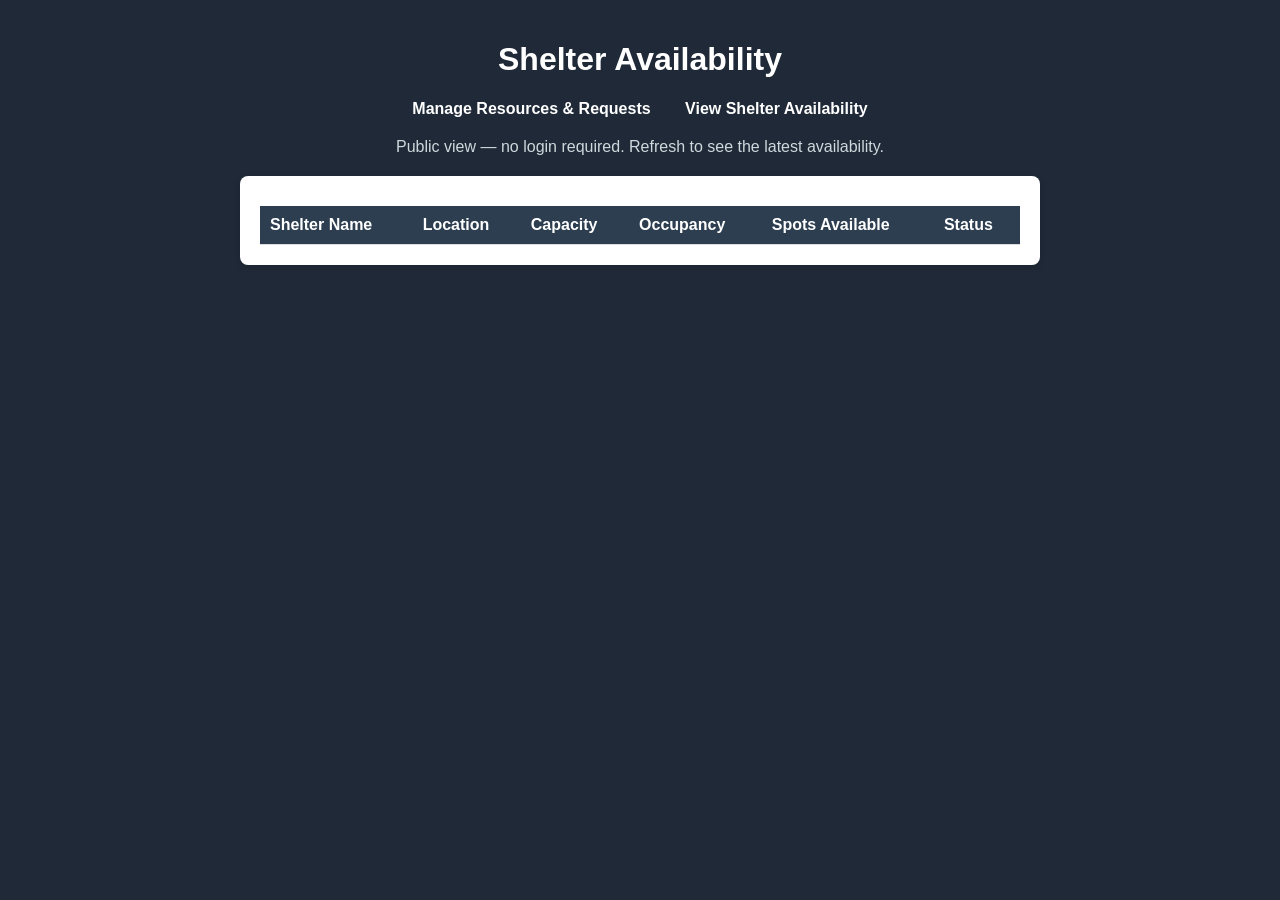
==== frontend/availability.html @ 76e97bfb "Initial commit" ====
<!DOCTYPE html>
<html lang="en">
<head>
    <meta charset="UTF-8">
    <title>Shelter Availability</title>
    <link rel="stylesheet" href="style.css">
</head>
<body>

    <h1>Shelter Availability</h1>
    <nav style="text-align:center; margin-bottom:20px;">
        <a href="index.html" style="color:#fff; margin:0 15px; text-decoration:none; font-weight:bold;">Manage Resources & Requests</a>
        <a href="availability.html" style="color:#fff; margin:0 15px; text-decoration:none; font-weight:bold;">View Shelter Availability</a>
    </nav>
    <p style="text-align:center; color:#cfd8dc;">Public view — no login required. Refresh to see the latest availability.</p>

    <div class="table-container">
        <table id="shelterTable">
            <thead>
                <tr>
                    <th>Shelter Name</th>
                    <th>Location</th>
                    <th>Capacity</th>
                    <th>Occupancy</th>
                    <th>Spots Available</th>
                    <th>Status</th>
                </tr>
            </thead>
            <tbody id="shelterTableBody">
            </tbody>
        </table>
    </div>

    <script src="availability.js"></script>
</body>
</html>
---- frontend/style.css ----
* {
    box-sizing: border-box;
    font-family: Arial, sans-serif;
}

body {
    background-color: #1f2937;
    margin: 0;
    padding: 20px;
    min-height: 100vh;
}

h1 {
    text-align: center;
    color: #ffffff;
}
h2 {
    color: #34495e;
}

.form-container, .table-container {
    background: #ffffff;
    padding: 20px;
    margin: 20px auto;
    max-width: 800px;
    border-radius: 8px;
    box-shadow: 0 2px 6px rgba(0,0,0,0.1);
}

#resourceForm label {
    display: block;
    margin-top: 10px;
    font-weight: bold;
}

#resourceForm input,
#resourceForm select {
    width: 100%;
    padding: 8px;
    margin-top: 5px;
    border: 1px solid #ccc;
    border-radius: 4px;
}

#resourceForm button {
    margin-top: 15px;
    margin-right: 10px;
    padding: 10px 20px;
    border: none;
    border-radius: 4px;
    cursor: pointer;
    font-weight: bold;
}

#submitBtn {
    background-color: #27ae60;
    color: white;
}

#cancelBtn {
    background-color: #95a5a6;
    color: white;
}

table {
    width: 100%;
    border-collapse: collapse;
    margin-top: 10px;
}

th, td {
    padding: 10px;
    text-align: left;
    border-bottom: 1px solid #ddd;
}

th {
    background-color: #2c3e50;
    color: white;
}

.status-AVAILABLE {
    color: #27ae60;
    font-weight: bold;
}

.status-LOW {
    color: #f39c12;
    font-weight: bold;
}

.status-DEPLETED {
    color: #e74c3c;
    font-weight: bold;
}

.action-btn {
    padding: 5px 10px;
    margin-right: 5px;
    border: none;
    border-radius: 4px;
    cursor: pointer;
    color: white;
}

.edit-btn {
    background-color: #2980b9;
}

.delete-btn {
    background-color: #c0392b;
}


.status-PENDING {
    color: #f39c12;
    font-weight: bold;
}

.status-FULFILLED {
    color: #27ae60;
    font-weight: bold;
}

.status-REJECTED {
    color: #e74c3c;
    font-weight: bold;
}

.status-OPEN {
    color: #27ae60;
    font-weight: bold;
}

.status-FULL {
    color: #e74c3c;
    font-weight: bold;
}

.status-CLOSED {
    color: #7f8c8d;
    font-weight: bold;
}
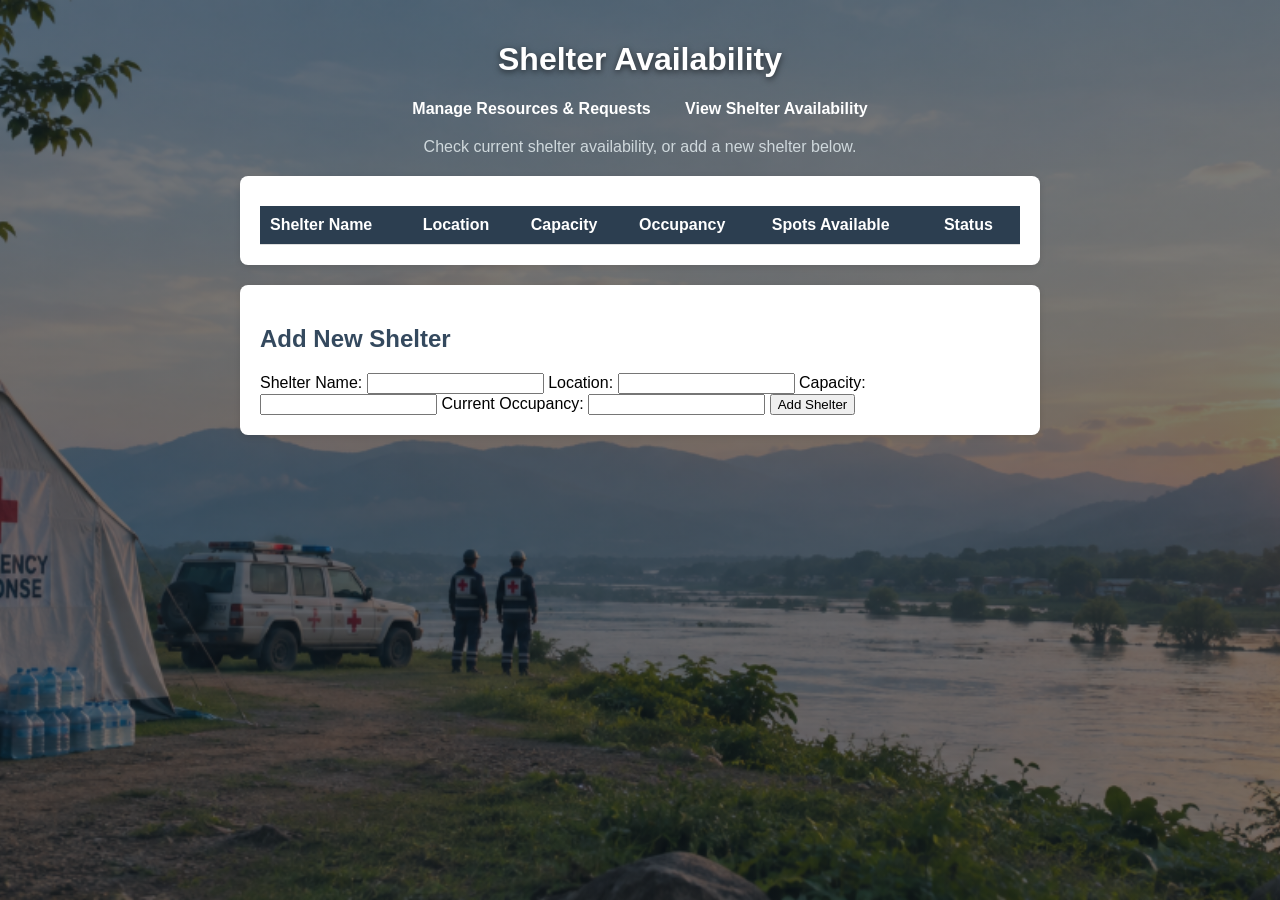
==== commit 187b5b45: "Add shelter management on availability page, background image, and layout fixes" ====
--- a/frontend/availability.html
+++ b/frontend/availability.html
@@ -12,7 +12,7 @@
         <a href="index.html" style="color:#fff; margin:0 15px; text-decoration:none; font-weight:bold;">Manage Resources & Requests</a>
         <a href="availability.html" style="color:#fff; margin:0 15px; text-decoration:none; font-weight:bold;">View Shelter Availability</a>
     </nav>
-    <p style="text-align:center; color:#cfd8dc;">Public view — no login required. Refresh to see the latest availability.</p>
+    <p style="text-align:center; color:#cfd8dc;">Check current shelter availability, or add a new shelter below.</p>
 
     <div class="table-container">
         <table id="shelterTable">
@@ -31,6 +31,26 @@
         </table>
     </div>
 
+    <!-- Form to Add a Shelter -->
+    <div class="form-container">
+        <h2>Add New Shelter</h2>
+        <form id="shelterForm">
+            <label>Shelter Name:</label>
+            <input type="text" id="shelterName" required>
+
+            <label>Location:</label>
+            <input type="text" id="shelterLocation" required>
+
+            <label>Capacity:</label>
+            <input type="number" id="capacity" required>
+
+            <label>Current Occupancy:</label>
+            <input type="number" id="occupancy" required>
+
+            <button type="submit">Add Shelter</button>
+        </form>
+    </div>
+
     <script src="availability.js"></script>
 </body>
 </html>
--- a/frontend/style.css
+++ b/frontend/style.css
@@ -4,7 +4,11 @@
 }
 
 body {
-    background-color: #1f2937;
+    background-image: linear-gradient(rgba(15, 25, 35, 0.55), rgba(15, 25, 35, 0.55)),
+        url('Screenshot 2026-09-13 221311.png');
+    background-size: cover;
+    background-position: center;
+    background-attachment: fixed;
     margin: 0;
     padding: 20px;
     min-height: 100vh;
@@ -13,6 +17,7 @@
 h1 {
     text-align: center;
     color: #ffffff;
+    text-shadow: 0 2px 6px rgba(0,0,0,0.6);
 }
 h2 {
     color: #34495e;
